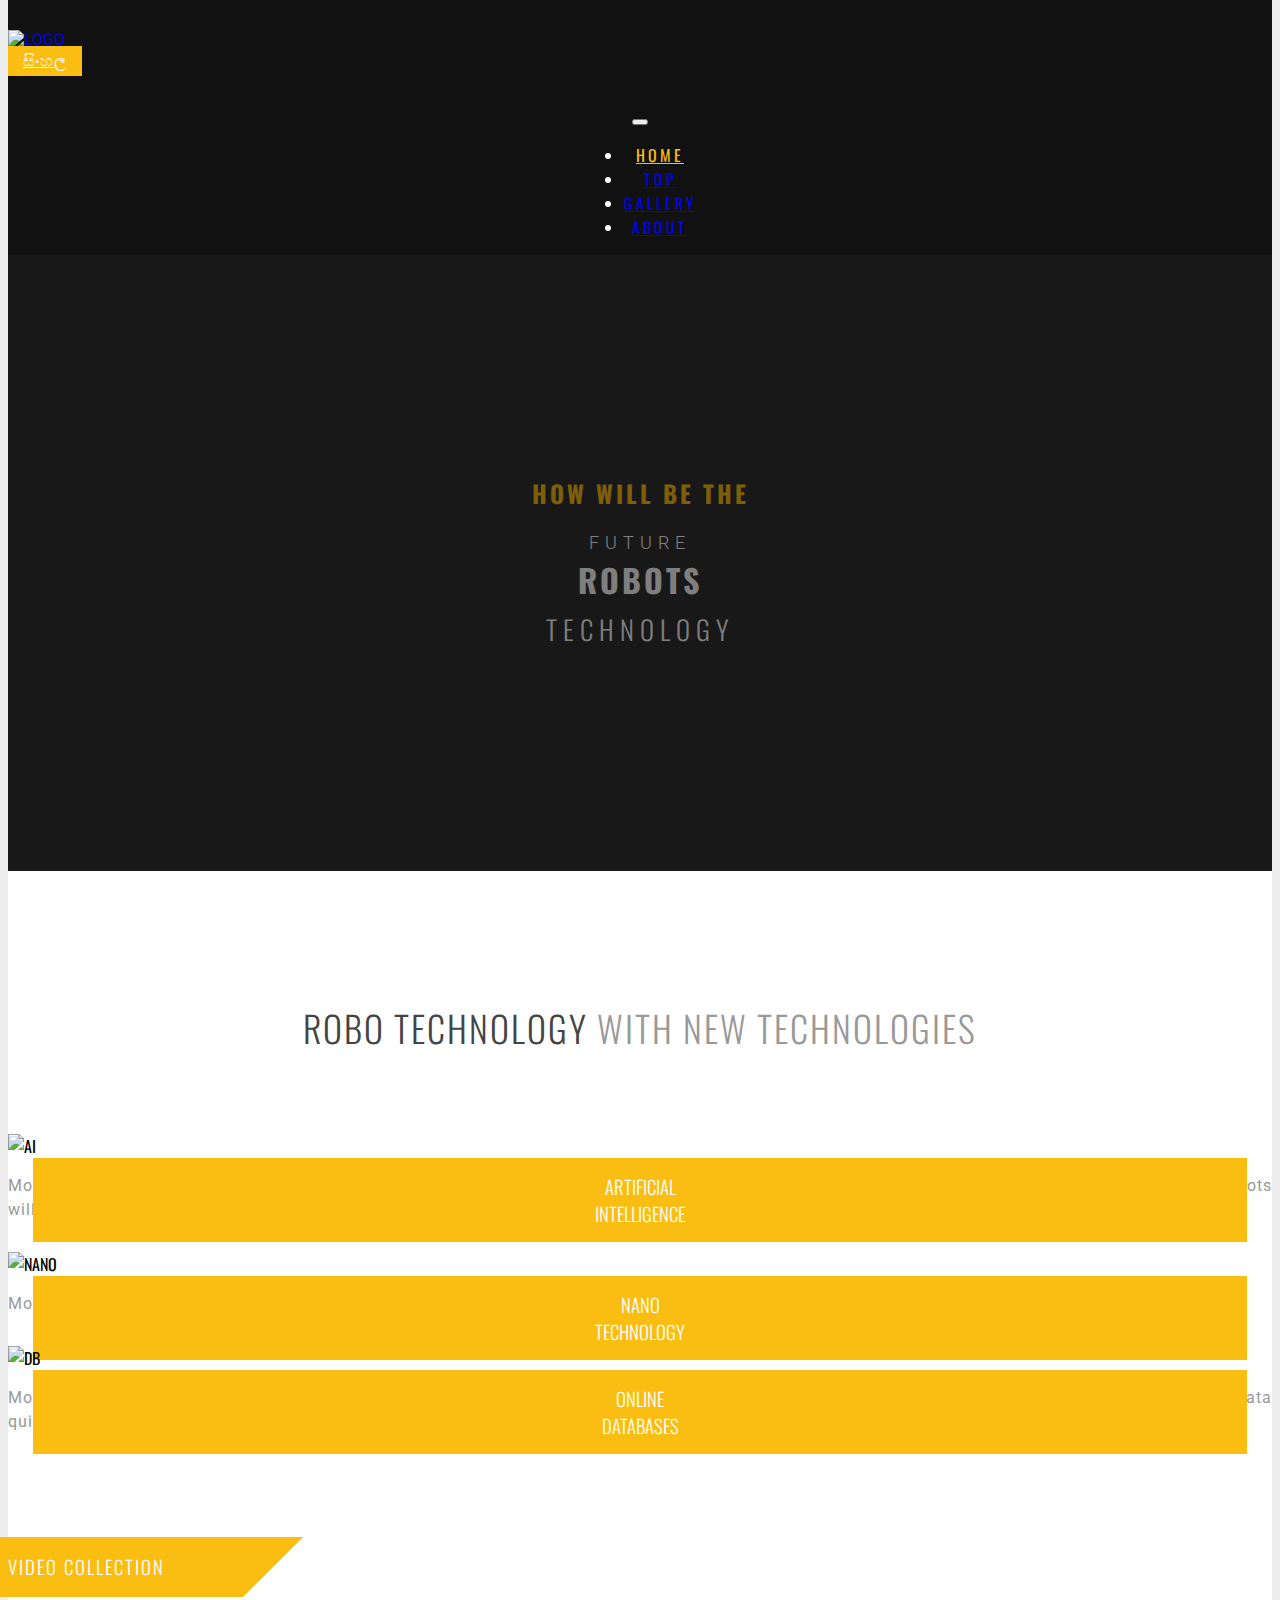
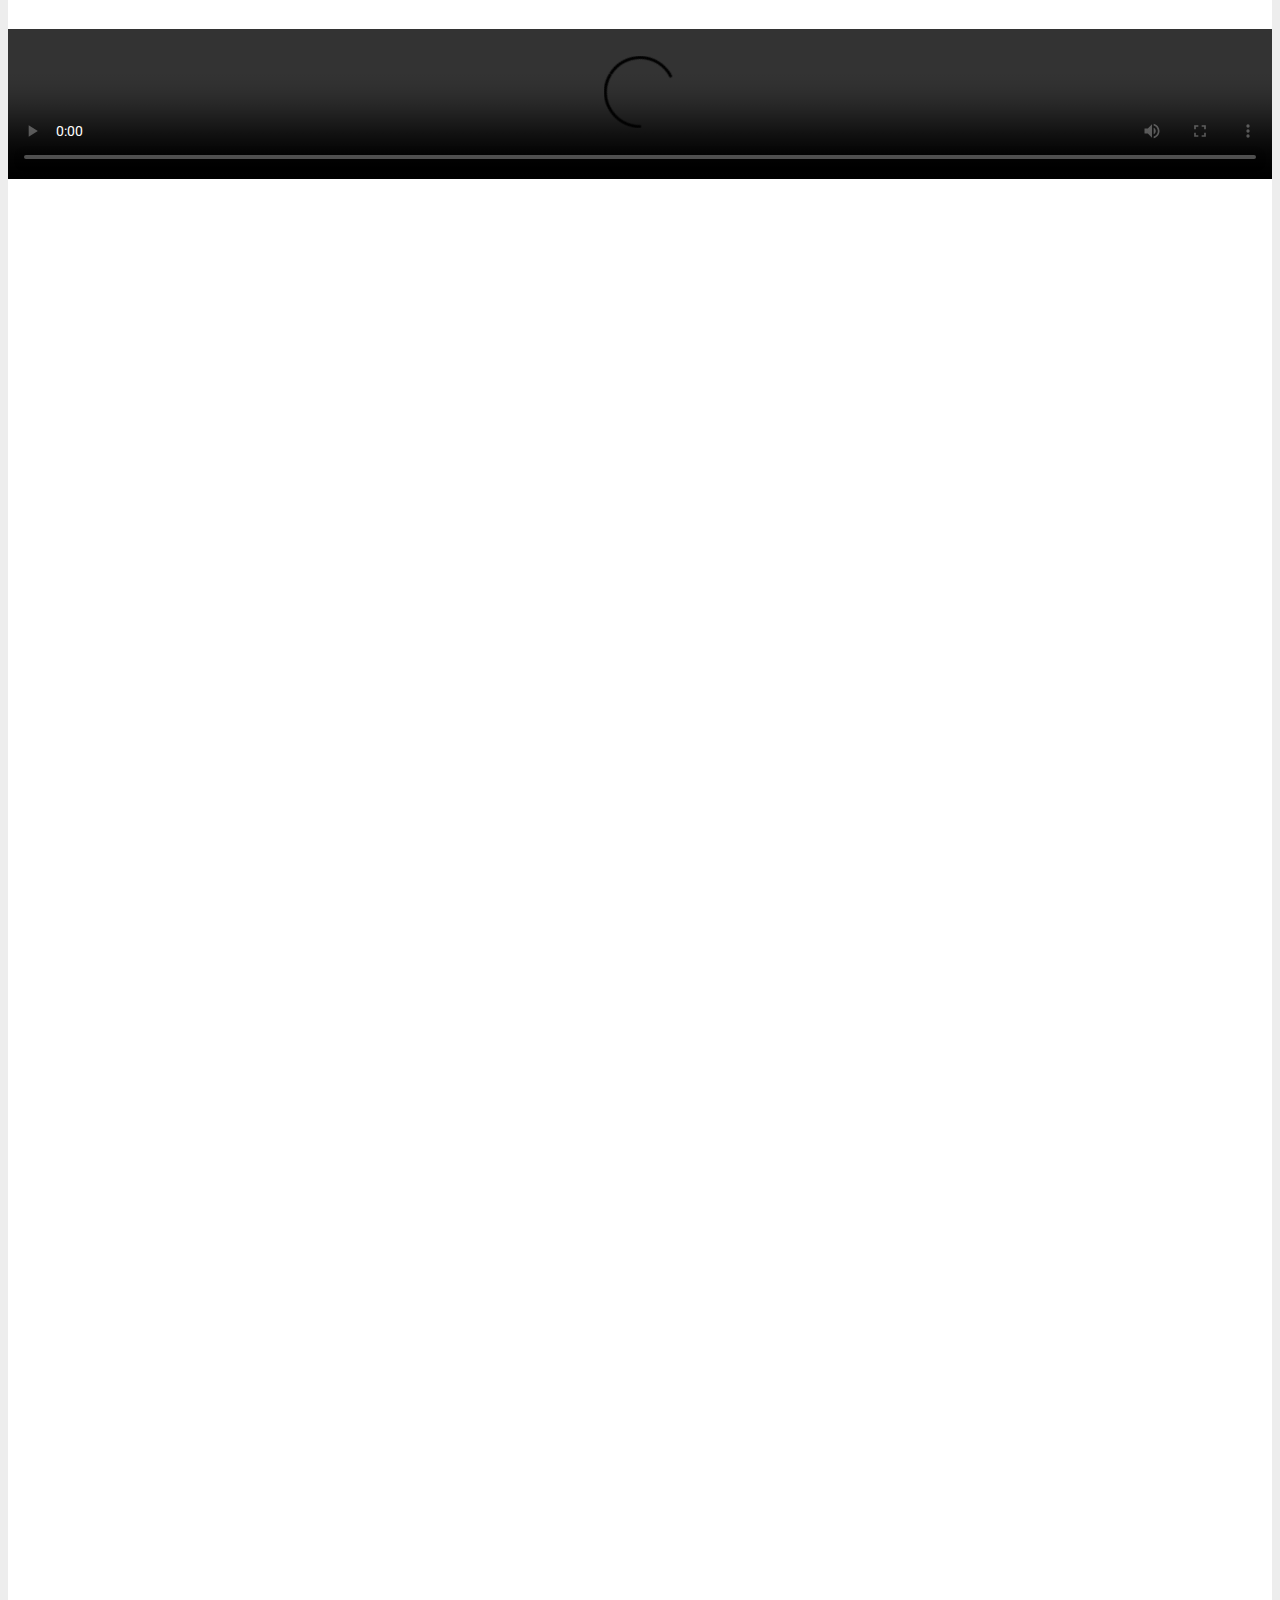
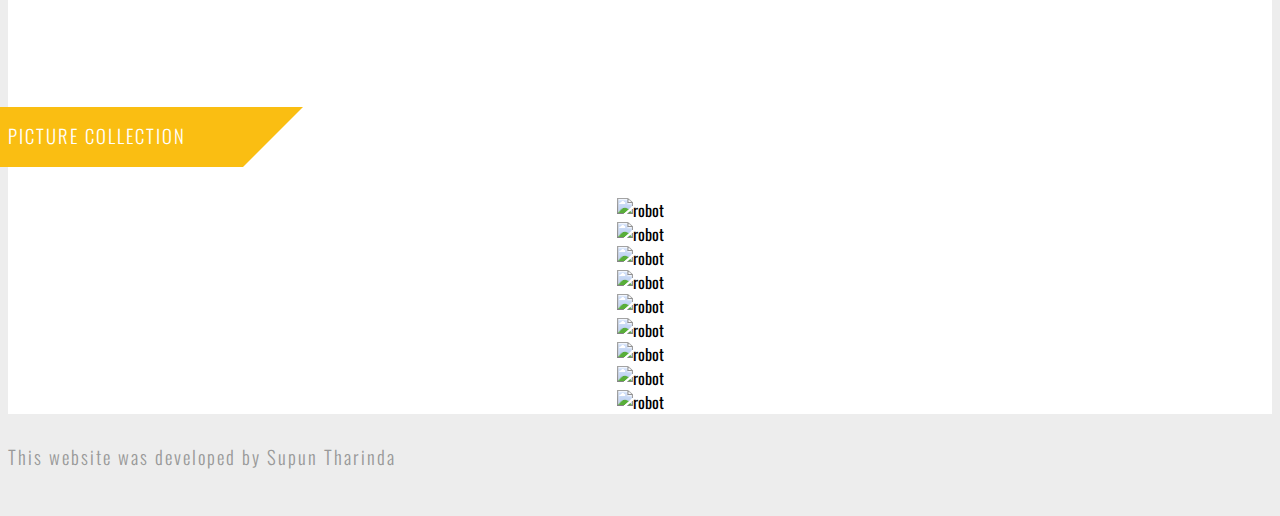
==== index.html @ 9515d879 "make changes" ====
<!DOCTYPE html>
<html lang="en">

<head>
    <meta charset="utf-8">
    <meta http-equiv="X-UA-Compatible" content="IE=edge">
    <meta name="viewport" content="width=device-width, initial-scale=1">

    <title>Future Robotics</title>

    <!-- CSS -->

    <!-- google fonts -->
    <link href='https://fonts.googleapis.com/css?family=Roboto:400,300,500,700' rel='stylesheet' type='text/css'>
    <link href='https://fonts.googleapis.com/css?family=Oswald:400,300,700' rel='stylesheet' type='text/css'>
    <link rel="stylesheet" href="https://cdnjs.cloudflare.com/ajax/libs/font-awesome/4.7.0/css/font-awesome.min.css">
    <!-- files -->
    <link href="assets/css/bootstrap.min.css" rel="stylesheet">
    <link href="assets/css/magnific-popup.css" rel="stylesheet">
    <link href="assets/css/owl.carousel.css" rel="stylesheet">
    <link href="assets/css/owl.carousel.theme.min.css" rel="stylesheet">
    <link href="assets/css/ionicons.css" rel="stylesheet">
    <link href="assets/css/main.css" rel="stylesheet">
    <script src="https://oss.maxcdn.com/html5shiv/3.7.2/html5shiv.min.js"></script>
    <script src="https://oss.maxcdn.com/respond/1.4.2/respond.min.js"></script>
    
     <style>
     
#myBtn {
  display: none;
  position: fixed;
  bottom: 20px;
  right: 30px;
  z-index: 99;
  font-size: 18px;
  border: none;
  outline: none;
  background-color: rgb(204, 34, 34);
  color: white;
  cursor: pointer;
  padding: 15px;
  border-radius: 4px;
}

#myBtn:hover {
  background-color: #555;
}
</style>
</head>

<body>

    <!-- Site Header -->
    <div class="site-header-bg">
        <div class="container">
            <div class="row">
                <div class="col-sm-6">
                    <a href="index.html">
                        <img src="assets/images/logo.png" alt="logo">
                    </a>
                </div>
                <div class="col-sm-3 col-sm-offset-3 text-right">
                    <a class="btn btn-default btn-robot" href="indexsin.html">සිංහල</a>
                   
                </div>
            </div>
        </div>
    </div>

    <!-- Header -->

    <section id="header" class="main-header">
        <div class="container">

            <div class="row">
                <nav class="navbar navbar-default">
                    <div class="navbar-header">
                        <button type="button" class="navbar-toggle collapsed" data-toggle="collapse" data-target="#site-nav-bar" aria-expanded="false">
                            <span class="sr-only">Toggle navigation</span>
                            <span class="icon-bar"></span>
                            <span class="icon-bar"></span>
                            <span class="icon-bar"></span>
                        </button>
                    </div>

                    <div class="collapse navbar-collapse" id="site-nav-bar">
                        <ul class="nav navbar-nav">
                            <li class="active">
                                <a href="index.html">Home</a>
                            </li>
                            <li>
                                <a href="top.html">TOP</a>
                            </li>
                            <li>
                                <a href="#gallery">Gallery</a>
                            </li>
                            <li>
                                    <a href="about.html">About</a>
                                </li>
                        </ul>
                    </div>
                    <!-- /.navbar-collapse -->
                </nav>
            </div>

            <div class="intro row">
                <div class="overlay"></div>
                <div class="col-sm-6 col-sm-offset-6">
                    <h2 class="header-quote">How will be the</h2>
                    <p style="margin-bottom: 0px;">
                        Future
                    </p>
                    <h1 class="header-title" style="margin-top: 0px;">Robots
                        <br>
                        <span class="thin">
                            <small>Technology</small>
                        </span>
                    </h1>
                </div>
            </div>
            <!-- /.intro.row -->
        </div>
        <!-- /.container -->
        <div class="nutral"></div>
    </section>
    <!-- /#header -->
    <button onclick="topFunction()" id="myBtn" class="btn btn-default btn-robot">Top</button>
    
    <script>
    // When the user scrolls down 20px from the top of the document, show the button
    window.onscroll = function() {scrollFunction()};
    
    function scrollFunction() {
        if (document.body.scrollTop > 20 || document.documentElement.scrollTop > 20) {
            document.getElementById("myBtn").style.display = "block";
        } else {
            document.getElementById("myBtn").style.display = "none";
        }
    }
    
    // When the user clicks on the button, scroll to the top of the document
    function topFunction() {
        document.body.scrollTop = 0;
        document.documentElement.scrollTop = 0;
    }
    </script>
    
    <!-- Product -->

    <section id="product" class="product">
        <div class="container section-bg">
            <div class="row">
                <div class="col-sm-12">
                    <div class="title-box">
                        <h2 class="title">
                            <span>Robo Technology</span> With new technologies</h2>
                    </div>
                </div>
            </div>
            <div class="row">
                <div class="col-sm-4">
                    <div class="porduct-box">
                        <img class="img-responsive" src="assets/images/cover.jpg" alt="AI">
                        <h3 class="product-title">Artificial
                            <br/>Intelligence</h3>
                        <p class="p-large">
                            Most robots work according to a program or are remotely controlled by a human operator. But in the future with the rise of
                            Artificial Intelligence (AI), robots will learn automatically and respond to each statement on
                            its own without any script or human intervention.
                        </p>
                    </div>
                </div>
                <div class="col-sm-4">
                    <div class="porduct-box">
                        <img class="img-responsive" src="assets/images/cover2.jpg" alt="NANO">
                        <h3 class="product-title">Nano
                            <br/>Technology</h3>
                        <p class="p-large">
                            Most robots are large in size and, therefore, the movement is slow. With the rise of nano technology, robots will be very
                            smaller and faster.
                        </p>
                    </div>
                </div>
                <div class="col-sm-4">
                    <div class="porduct-box">
                        <img class="img-responsive" src="assets/images/cover3.jpg" alt="DB">
                        <h3 class="product-title">Online
                            <br/>Databases</h3>
                        <p class="p-large">
                            Most of the robots' memory is still small, and the scanning of data is also slow. With the help of the ineternet, Robots
                            will be able to store and retrieve data quickly via online databases. It will cause to increase
                            the memory capacity and the data browsing speed of the robots.
                        </p>
                    </div>
                </div>
            </div>
            <div class="row">
                <div class="col-sm-12">
                    <div class="classic-title">
                        <div class="stiker" id="gallery">
                            <h3 class="inner-stiker">Video Collection</h3>
                        </div>
                        <div class="incline-div"></div>
                    </div>
                </div>
                <video width=100% controls autoplay>
                    <source src="assets\videos\1.mp4" type="video/mp4"> Your browser does not support HTML5 video.
                </video>
                <center>
                    <iframe width="49%" height="350" src="https://www.youtube.com/embed/S5t6K9iwcdw" frameborder="0" allow="autoplay; encrypted-media"
                        allowfullscreen></iframe>
                    <iframe width="49%" height="350" src="https://www.youtube.com/embed/8_-7Ri-tbHY" frameborder="0" allow="autoplay; encrypted-media"
                        allowfullscreen></iframe>
                    <iframe width="49%" height="350" src="https://www.youtube.com/embed/sZ_-yb-TN9M" frameborder="0" allow="autoplay; encrypted-media"
                        allowfullscreen></iframe>
                    <iframe width="49%" height="350" src="https://www.youtube.com/embed/-OTd-S7rY98" frameborder="0" allow="autoplay; encrypted-media"
                        allowfullscreen></iframe>
                    <iframe width="49%" height="350" src="https://www.youtube.com/embed/m8O_jOzMXBs" frameborder="0" allow="autoplay; encrypted-media"
                        allowfullscreen></iframe>
                    <iframe width="49%" height="350" src="https://www.youtube.com/embed/NO8PmqEI0cc" frameborder="0" allow="autoplay; encrypted-media"
                        allowfullscreen></iframe>
                    <iframe width="49%" height="350" src="https://www.youtube.com/embed/-0YrNriWeAA" frameborder="0" allow="autoplay; encrypted-media"
                        allowfullscreen></iframe>
                    <iframe width="49%" height="350" src="https://www.youtube.com/embed/5FFkDV2NKEY" frameborder="0" allow="autoplay; encrypted-media"
                        allowfullscreen></iframe>
                </center>

            </div>
            <div class="row">
                <div class="col-sm-12">
                    <div class="classic-title">
                        <div class="stiker">
                            <h3 class="inner-stiker">Picture Collection</h3>
                        </div>
                        <div class="incline-div"></div>
                    </div>
                </div>
                <center>
                    <div class="boxed">
                        <div class="col-sm-12">

                            <div id="partner-slider" class="owl-carousel">
                                <div class="item">
                                    <img src="assets/images/1.jpg" alt="robot">
                                </div>
                                <div class="item">
                                    <img src="assets/images/2.jpg" alt="robot">
                                </div>
                                <div class="item">
                                    <img src="assets/images/3.jpg" alt="robot">
                                </div>
                                <div class="item">
                                    <img src="assets/images/4.jpg" alt="robot">
                                </div>
                                <div class="item">
                                    <img src="assets/images/5.jpg" alt="robot">
                                </div>
                                <div class="item">
                                    <img src="assets/images/6.jpg" alt="robot">
                                </div>
                                <div class="item">
                                    <img src="assets/images/7.jpg" alt="robot">
                                </div>
                                <div class="item">
                                    <img src="assets/images/8.jpg" alt="robot">
                                </div>
                                <div class="item">
                                    <img src="assets/images/9.jpg" alt="robot">
                                </div>
                            </div>
                </center>

                </div>

                </div>
            </div>
    </section>



    <footer class="footer text-center">
        <h3>This website was developed by Supun Tharinda</h3>
    </footer>

    <!-- Scripts -->
    <script src="assets/js/jquery-1.12.3.min.js"></script>
    <script src="assets/js/bootstrap.min.js"></script>
    <script src="assets/js/jquery.magnific-popup.min.js"></script>
    <script src="assets/js/owl.carousel.min.js"></script>
    <script src="assets/js/script.js"></script>

</body>

</html>
---- assets/css/main.css ----
body{
	background-color: #ededed;
	font-family: 'Oswald';
	position: relative;
	margin-top: 0;
}

/*======================================================================
##		Global Settings
=======================================================================*/
.btn-robot, p{
	font-family: 'Roboto';
	line-height: 1.5;
	letter-spacing: 1px;
	font-weight: 300;
}
.mt0{
	margin-top: 0;
}
.thin{
	font-weight: 300;
}
.c-table{
	display: table;
	height: 100%;
	width: 100%;
}
.c-cell{
	display: table-cell;
	vertical-align: middle;
}
.title-box{
	text-align: center;
	padding: 100px 0 50px;
	text-transform: uppercase;
}
.title-box p{
	margin-bottom: 0;
}
.title{
	font-weight: 300;
	color: #999;
	font-size: 36px;
	letter-spacing: 2px;
}
.title.mt0{
	text-transform: capitalize;
	font-weight: 400;
	color: #444;
}
.title span{
	color: #444;
}
.btn-robot{
	border-radius: 0;
	background-color: #fabe12;
	color: #fff;
	text-transform: uppercase;
	border-color: transparent;
	padding: 5px 15px;
	transition: all 0.4s ease-in-out;
	letter-spacing: 1px;
	font-weight: 300;
	margin-top: 15px;
}
.btn-robot:hover{
	background-color: transparent;
	color: #fabe12;
	border-color: #fabe12;
}




/*======================================================================
##		Header Section
=======================================================================*/
.site-header-bg{
	width: 100%;
	background-color: #111;
	z-index: 1;
	padding: 30px 0;
	color: #fff;
	text-transform: uppercase;
	font-family: 'Roboto';
}
.site-header-bg .input-group{
	padding-top: 10px;
}
.site-header-bg .form-control{
	border-radius: 0;
	background-color: transparent;
}
.site-header-bg .input-group .btn{
	text-transform: uppercase;
	border-radius: 0;
}
.site-header-bg .btn-robot{
	margin-top: 0;
	padding-bottom: 6px;
}




/*======================================================================
##		Header Section
=======================================================================*/
.main-header{
	text-transform: uppercase;
	text-align: center;
	color: #fff;
	letter-spacing: 3px;
	background: #111;
	position: relative;
}
.header-quote{
	color: #fabe12;
	font-weight: 700;
	margin-bottom: 0;
}
.main-header p{
	font-weight: 300;
	font-size: 18px;
	letter-spacing: 6px;
}
.header-title{
	font-weight: 700;
}
.header-title .thin{
	letter-spacing: 6px;
}
.intro{
	padding: 200px 0;
    background-image: url(../images/header.jpg);
    background-repeat: no-repeat;
    background-size: cover;
    background-position: center;
    margin-bottom: -90px;
    z-index: 11;
    position: relative;
}
.nutral{
	background-color: #ebebeb;
	height: 90px;
	z-index: 10;
	position: relative;
}
.navbar{
    margin-bottom: 0;
    border-bottom-left-radius: 0;
    border-bottom-right-radius: 0;
}
.navbar-default{
	border-color: #262626;
    background-color: #111;
}
.navbar-default .navbar-nav>.active>a, .navbar-default .navbar-nav>.active>a:focus, .navbar-default .navbar-nav>.active>a:hover{
	color: #fabe12;
	background-color: transparent;
}
.navbar .navbar-nav {
    display: inline-block;
    float: none;
}
.navbar .navbar-collapse {
    text-align: center;
}
.navbar-default .navbar-nav>li>a:focus, .navbar-default .navbar-nav>li>a:hover {
	color: #fff;
}




/*======================================================================
##		Footer widget Section
=======================================================================*/
.footer-widget{
	padding: 80px 0;
	border-bottom: 1px solid rgba(153, 153, 153, 0.3);
}
.footer-widget .section-bg{
	background-color: #ebebeb;
	text-align: center;
	text-transform: capitalize;
}
.footer-widget h3{
	border-bottom: 1px solid rgba(153, 153, 153, 0.3);
	color: #999;
	padding-bottom: 25px;
	margin-bottom: 15px;
	font-weight: 300;
	letter-spacing: 2px;
}
.footer-widget ul{
	padding-left: 0;
}
.footer-widget ul li{
	list-style-type: none;
	padding: 7px 0;
}
.footer-widget ul li:before{
	content: "\f363";
	font-family: 'ionicons';
	padding-right: 5px;
	font-size: 14px;
	color: #999;
}
.footer-widget ul li a{
	color: #999;
	font-family: 'Roboto';
	font-size: 14px;
	font-weight: 500;
}
.widget-img-box{
	margin-top: 30px;
}
.widget-img{
	width: 49%;
	display: inline-block;
}
.footer{
	padding: 10px 0 20px;
}
.footer h3, .footer a{
	color: #999;
	font-weight: 300;
	letter-spacing: 2px;
}







/*======================================================================
##		Product Section
=======================================================================*/
.product .section-bg{
	background-color: #fff;
}
.porduct-box{
	margin-bottom: 30px;
	position: relative;
}
.porduct-box img{
	width: 100% !important;
}
.product-title{
	position: absolute;
    top: 5px;
    left: 25px;
    right: 25px;
    padding: 15px;
    background-color: #fabe12;
    text-transform: uppercase;
    color: #fff;
    text-align: center;
    font-weight: 300;
}
.classic-title{
	margin-top: 100px;
	text-transform: uppercase;
	letter-spacing: 2px;
	margin-bottom: 30px;
	position: relative;
}
.incline-div{
	position: absolute;
	top: 3px;
	left: 0;
	border-top: 60px solid #fabe12;
	border-right: 60px solid transparent;
	margin-left: -15px;
	width: 250px;
	z-index: 1;
}
.outer-stiker{
	display: inline-block;
	color: #d0d0d0;
}
.stiker{
	display: inline-block;
}
.inner-stiker{
	color: #fff;
	padding-right: 50px;
}
.outer-stiker, .inner-stiker{
	font-weight: 300;
	z-index: 2;
	position: relative;
}
.product p{
	color: #999;
	font-size: 14px;
	text-align: justify;
	margin-bottom: 30px;
}
.product p.p-large{
	font-size: 16px;
	font-weight: 400;
}
@media (min-width: 768px){
	.boxed{
		padding: 0 80px;
	}
}




/*======================================================================
##		History Section
=======================================================================*/
.history .section-bg{
	background-color: #111;
	text-align: center;
}
.history p{
	color: #fff;
}
.history .title{
	color: #fabe12;
}
.history img{
	padding: 60px 0 0;
}



/*======================================================================
##		Partner Section
=======================================================================*/
.partner .section-bg{
	background-color: #fff;
	text-align: center;
	padding-bottom: 80px;
}
.partner .title{
	color: #111;
}




/*======================================================================
++++++++++++++++++++++++++++++++++++++++++++++++++++++++++++++++++++++++
##		Pages
++++++++++++++++++++++++++++++++++++++++++++++++++++++++++++++++++++++++
=======================================================================*/

/*======================================================================
##		Inner Header Sections
=======================================================================*/
.inner-header .intro{
	padding: 100px 0;
}
.overlay{
	position: absolute;
	content: '';
	width: 100%;
	height: 100%;
	top: 0;
	left: 0;
	background-color: rgba(0, 0, 0, 0.5);
}
.inner-header .breadcrumb{
	margin-bottom: 0;
	background-color: transparent;
	font-size: 26px;
	font-weight: 300;
}
.inner-header .breadcrumb>.active{
	color: #fabe12;
}
.inner-header .breadcrumb a{
	color: #fff;
}
.inner-p{
	text-align: center;
	margin-bottom: 80px;
	font-size: 16px;
}
.page-bgc{
	background-color: #fff;
	padding-bottom: 100px;
}

.intro{
	background-color: #313131;
}
.faq-header .intro{
	background-image: url(../images/faq-header.jpg);
}
.shop-header .intro{
	background-image: url(../images/shop-header.jpg);
}
.contact-header .intro{
	background-image: url(../images/contact-header.jpg);
}
.about-header .intro{
	background-image: url(../images/about-header.jpg);
}
.about .page-bgc{
	padding-bottom: 0;
}





/*======================================================================
##		FAQ
=======================================================================*/
.panel-heading {
  padding: 0;
  border-radius: 0;
}
.panel-heading h4.panel-title {
  position: relative;
  text-transform: capitalize;
}
.panel-heading a {
  display: block;
  padding: 15px 0 15px 40px;
  line-height: 1;
  -webkit-transition: all .3s;
  transition: all .3s;
}

.panel-heading a:hover {
  color: #fff;
  text-decoration: none;
}
.panel-heading a:focus {
  text-decoration: none;
  color: #111;
}
.panel-heading a:active {
  color: #111;
}
@media (min-width:768px) {
  .panel-heading a:after,a.collapsed:after {
    font-family: 'ionicons';
    content: "\f126";
    position: absolute;
    right: 15px;
    font-size: 18px;
    color: #111;
  }

  a.collapsed:after {
    content: "\f123";
  }
}
.panel-body {
  padding: 20px;
  color: #999;
  line-height: 1.7;
}
.panel-default {
  border: 1px solid #111;
}
.panel-default>.panel-heading {
  background-color: transparent;
  transition: all 0.4s ease-in-out;
}
.panel-default>.panel-heading:hover{
	background-color: #fabe12;
}
.panel-default>.panel-heading+.panel-collapse>.panel-body {
  border-top: 2px solid rgba(0,0,0,.1);
}

.panel-group .panel {
  border-radius: 0;
  margin-bottom: -5px;
  border-bottom: none;
}
.panel-group .panel:last-child{
	border-bottom: 1px solid #111;
}




/*======================================================================
##		Shop
=======================================================================*/
.img-full{
	width: 100%;
}
.shop-box{
	position: relative;
	overflow: hidden;
}
.shop-box-hover{
	position: absolute;
	left: -90%;
	top: -90%;
	background-color: #fabe12;
	width: 100%;
	height: 100%;
	transition: all 0.4s ease-in-out;
}
.shop-box:hover .shop-box-hover{
	top: 0;
	left: 0;
}
.shop-box-hover .c-cell a{
	font-size: 25px;
	color: #111;
	transition: all 0.4s ease-in-out;
	padding: 8px;
}
.shop-box-hover .c-cell a:hover{
	color: #fff;
	text-decoration: none;
}
.shop-box-title{
	font-family: 'Roboto';
	text-transform: uppercase;
	padding: 30px 0;
	margin-bottom: 50px;
	border-bottom: 1px solid rgba(0, 0, 0, 0.1);
}
.shop-box-title h4{
	margin: 0 0 5px 0;
	font-weight: 700;
}
.shop-price{
	margin-bottom: 0;
	font-weight: 500;
}
.star{
	margin: 0;
	color: #fabe12;
}
@media (min-width: 768px){
	.shop-price, .star{
		text-align: right;
	}
}
.pager li>a, .pager li>span{
	border-radius: 0;
	color: #111;
}
.pager li>a:focus, .pager li>a:hover{
	color: #fff;
	border-color: #fabe12;
	background-color: #fabe12;
}




/*======================================================================
##		Contact
=======================================================================*/
.map_canvas{
	width: 100%;
	height: 400px;
	margin-bottom: 30px;
}
.contact h4, .contact h5{
	font-family: 'Roboto';
	text-transform: uppercase;
	font-weight: 400;
}
.contact h5{
	margin: 0;
}
.contact h4{
	padding: 40px 0 30px;
}
.contact-detail{
	border-bottom: 1px solid #ddd;
	text-transform: uppercase;
	padding: 10px 0 15px;
	font-size: 10px;
	font-weight: 500;
	margin-bottom: 30px;
}
.contact-form .form-control{
	border-color: transparent;
	border-bottom: 1px solid #ddd;
	border-radius: 0;
	box-shadow: none;
	font-family: 'Roboto';
	padding-left: 0;
}
.contact-form .form-control:active, .contact-form .form-control:focus{
	border-bottom: 1px solid #fabe12;
	box-shadow: none;
}

/*Turn off Google Map zooming*/
/******************************/
.scrolloff {
    pointer-events: none;
}
/*placeholder style*/
/*******************/
.contact-form ::-webkit-input-placeholder { /* Chrome/Opera/Safari */
	text-transform: uppercase;
	font-family: 'Roboto';
}
.contact-form ::-moz-placeholder { /* Firefox 19+ */
	text-transform: uppercase;
	font-family: 'Roboto';
}
.contact-form :-ms-input-placeholder { /* IE 10+ */
	text-transform: uppercase;
	font-family: 'Roboto';
}
.contact-form :-moz-placeholder { /* Firefox 18- */
	text-transform: uppercase;
	font-family: 'Roboto';
}





/*======================================================================
##		Contact
=======================================================================*/
/*Service*/
/*********/
.service{
	padding-bottom: 60px;
}
.service-box{
	margin-bottom: 60px;
}
.service-box p{
	font-size: 13px;
	font-weight: 400;
	color: #969595;
	margin-bottom: 0;
}
.service-title{
	display: table;
	font-family: 'Roboto';
	font-size: 22px;
	padding: 10px 0;
	text-transform: capitalize;
}
.service-title .icon span{
	font-size: 40px;
	color: #fabe12;
	margin-right: 15px;
}
.service-title div{
	display: table-cell;
	vertical-align: middle;
}
/*Machine Man*/
/*************/
.machine-man{
	background-color: #393835;
	color: #fff;
	font-family: 'Roboto';
	margin-left: -15px;
	margin-right: -15px;
}
.m-s-title, .m-p-title{
	font-weight: 300;
	letter-spacing: 2px;
}
.m-s-title{
	color: #fabe12;
	margin: 0;
	padding-top: 100px;
}
.m-p-title{
	text-transform: capitalize;
	margin: 0 0 20px;
}
.machine-man p{
	margin-bottom: 100px;
}
@media (max-width: 677px){
	.machine-man{
		padding-left: 15px;
		padding-right: 15px;
	}
}
@media (min-width: 678px){
	.machine-man .boxed{
		padding: 0 95px;
	}
	.machine-man .row{
		background-image: url(../images/machine-man.png);
		background-repeat: no-repeat;
		background-position: right 60px bottom 0;
	}
}
/*Team*/
/******/
.team-box{
	position: relative;
	width: 100%;
	margin-bottom: 60px;
}
.team-img-detail{
	font-family: 'Roboto';
	text-align: center;
	position: absolute;
	width: 55%;
	right: 0;
	background-color: #f7f7f7;
	color: #999;
	/*padding: 20px;*/
}
.team-img-detail h4{
	color: #111;
	padding-top: 30px;
}
.team-img-detail h4, .team-img-detail h5{
	text-transform: uppercase;
	font-weight: 400;
	letter-spacing: 2px;
	margin: 0;
}
.team-img-detail p{
	padding: 20px;
}
.social {
 	font-size: 24px;
	float: right;
	background-color: #000000;
	padding: 5px;
}
.social a {
	color: #fff;
	padding: 8px;
}
@media (max-width: 767px){
	.team-img{
		width: 100%;
	}
}
/*CTA*/
/*****/
.cta{
	background-color: #393835;
	color: #fff;
	margin-left: -15px;
	margin-right: -15px;
	padding: 40px 0;
}
.cta .btn-robot{
	color: #393835;
	font-size: 16px;
	font-weight: 700;
	margin-top: 10px;
}
.cta .btn-robot:hover{
	color: #fabe12;
}
@media (max-width: 677px){
	.cta{
		padding-left: 15px;
		padding-right: 15px;
	}
}
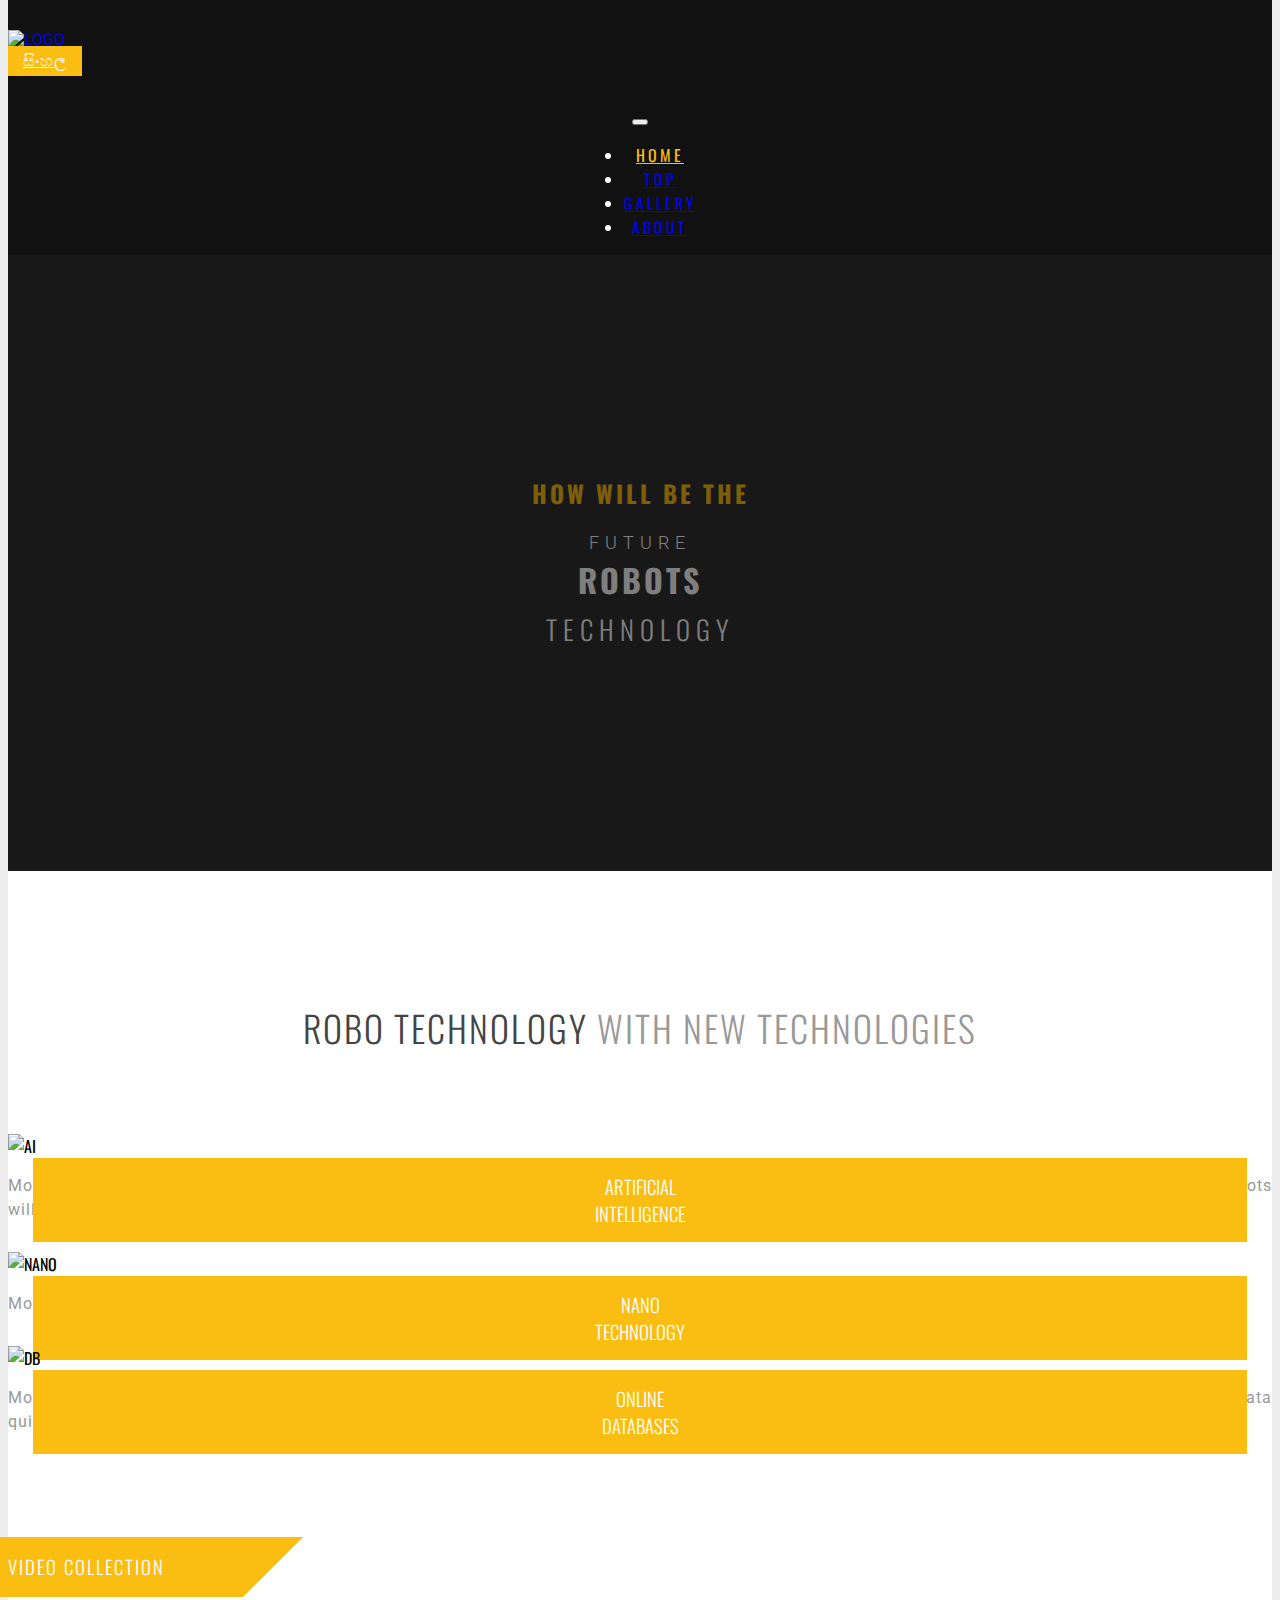
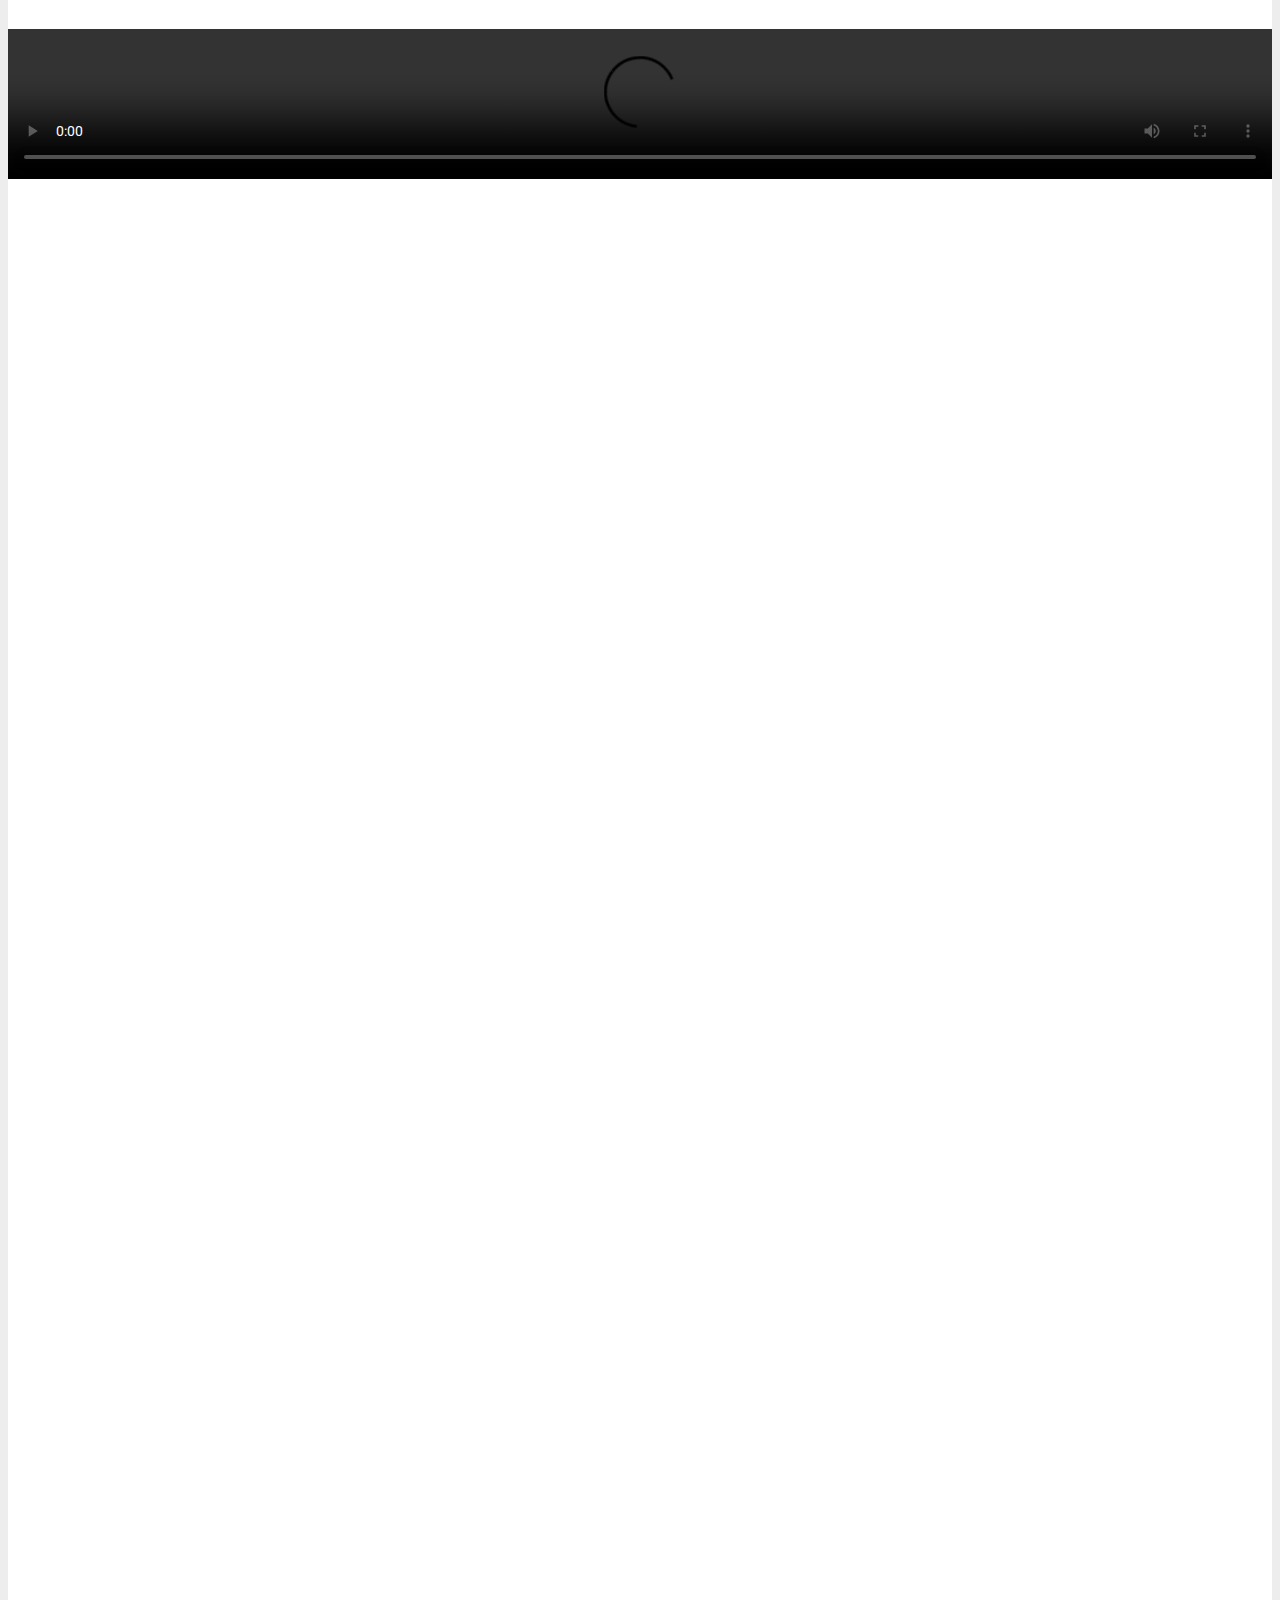
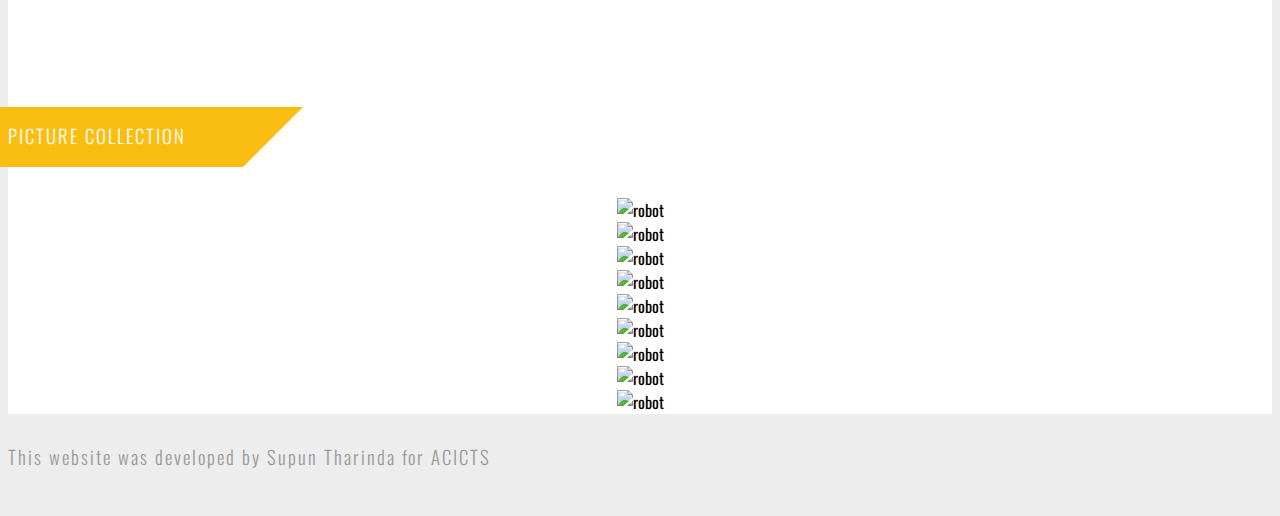
==== commit f72cc61f: "Update index.html" ====
--- a/index.html
+++ b/index.html
@@ -23,7 +23,7 @@
     <link href="assets/css/main.css" rel="stylesheet">
     <script src="https://oss.maxcdn.com/html5shiv/3.7.2/html5shiv.min.js"></script>
     <script src="https://oss.maxcdn.com/respond/1.4.2/respond.min.js"></script>
-    
+    <link rel="shortcut icon" type="image/x-icon" href="assets/images/logoico.png" />
      <style>
      
 #myBtn {
@@ -46,6 +46,7 @@
   background-color: #555;
 }
 </style>
+    <script type='text/javascript' id='susi-bot-script' data-userid='0c098fba52109b572bec8ea3235593c1' data-group='Problem Solving' data-language='en' data-skill='BOT' src='https://skills.susi.ai/susi-chatbot.js'></script>
 </head>
 
 <body>
@@ -127,7 +128,6 @@
     <button onclick="topFunction()" id="myBtn" class="btn btn-default btn-robot">Top</button>
     
     <script>
-    // When the user scrolls down 20px from the top of the document, show the button
     window.onscroll = function() {scrollFunction()};
     
     function scrollFunction() {
@@ -138,7 +138,6 @@
         }
     }
     
-    // When the user clicks on the button, scroll to the top of the document
     function topFunction() {
         document.body.scrollTop = 0;
         document.documentElement.scrollTop = 0;
@@ -279,7 +278,7 @@
 
 
     <footer class="footer text-center">
-        <h3>This website was developed by Supun Tharinda</h3>
+        <h3>This website was developed by Supun Tharinda for ACICTS</h3>
     </footer>
 
     <!-- Scripts -->
@@ -291,4 +290,4 @@
 
 </body>
 
-</html>+</html>
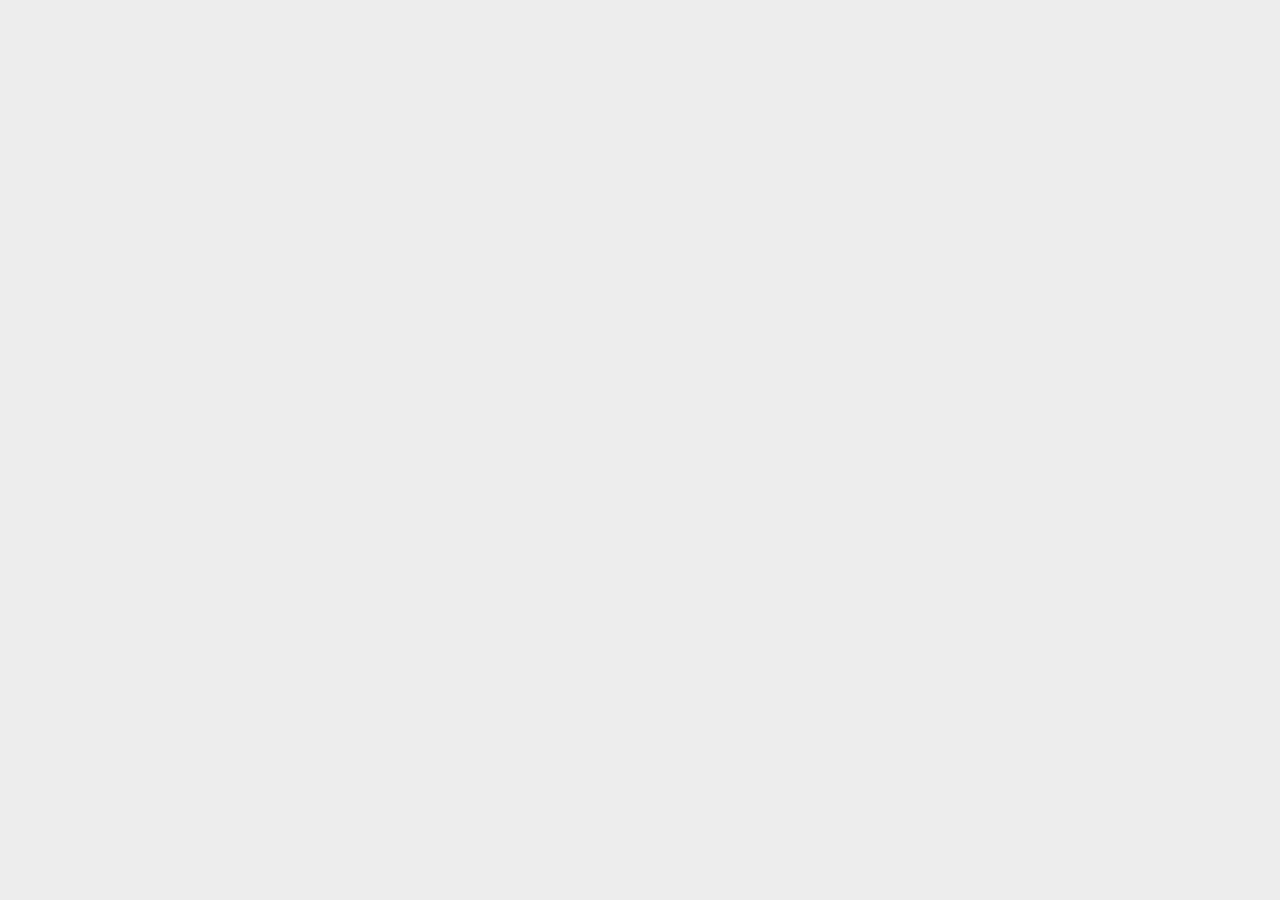
==== commit db70d03c: "Update index.html" ====
--- a/index.html
+++ b/index.html
@@ -30,7 +30,7 @@
   display: none;
   position: fixed;
   bottom: 20px;
-  right: 30px;
+  right: 50px
   z-index: 99;
   font-size: 18px;
   border: none;
@@ -44,10 +44,9 @@
 
 #myBtn:hover {
   background-color: #555;
+  border: solid 2px;
 }
-</style>
-    <script type='text/javascript' id='susi-bot-script' data-userid='0c098fba52109b572bec8ea3235593c1' data-group='Problem Solving' data-language='en' data-skill='BOT' src='https://skills.susi.ai/susi-chatbot.js'></script>
-</head>
+<script type='text/javascript' id='susi-bot-script' data-userid='0c098fba52109b572bec8ea3235593c1' data-group='Problem Solving' data-language='en' data-skill='BOT' src='https://skills.susi.ai/susi-chatbot.js'></script>
 
 <body>
 
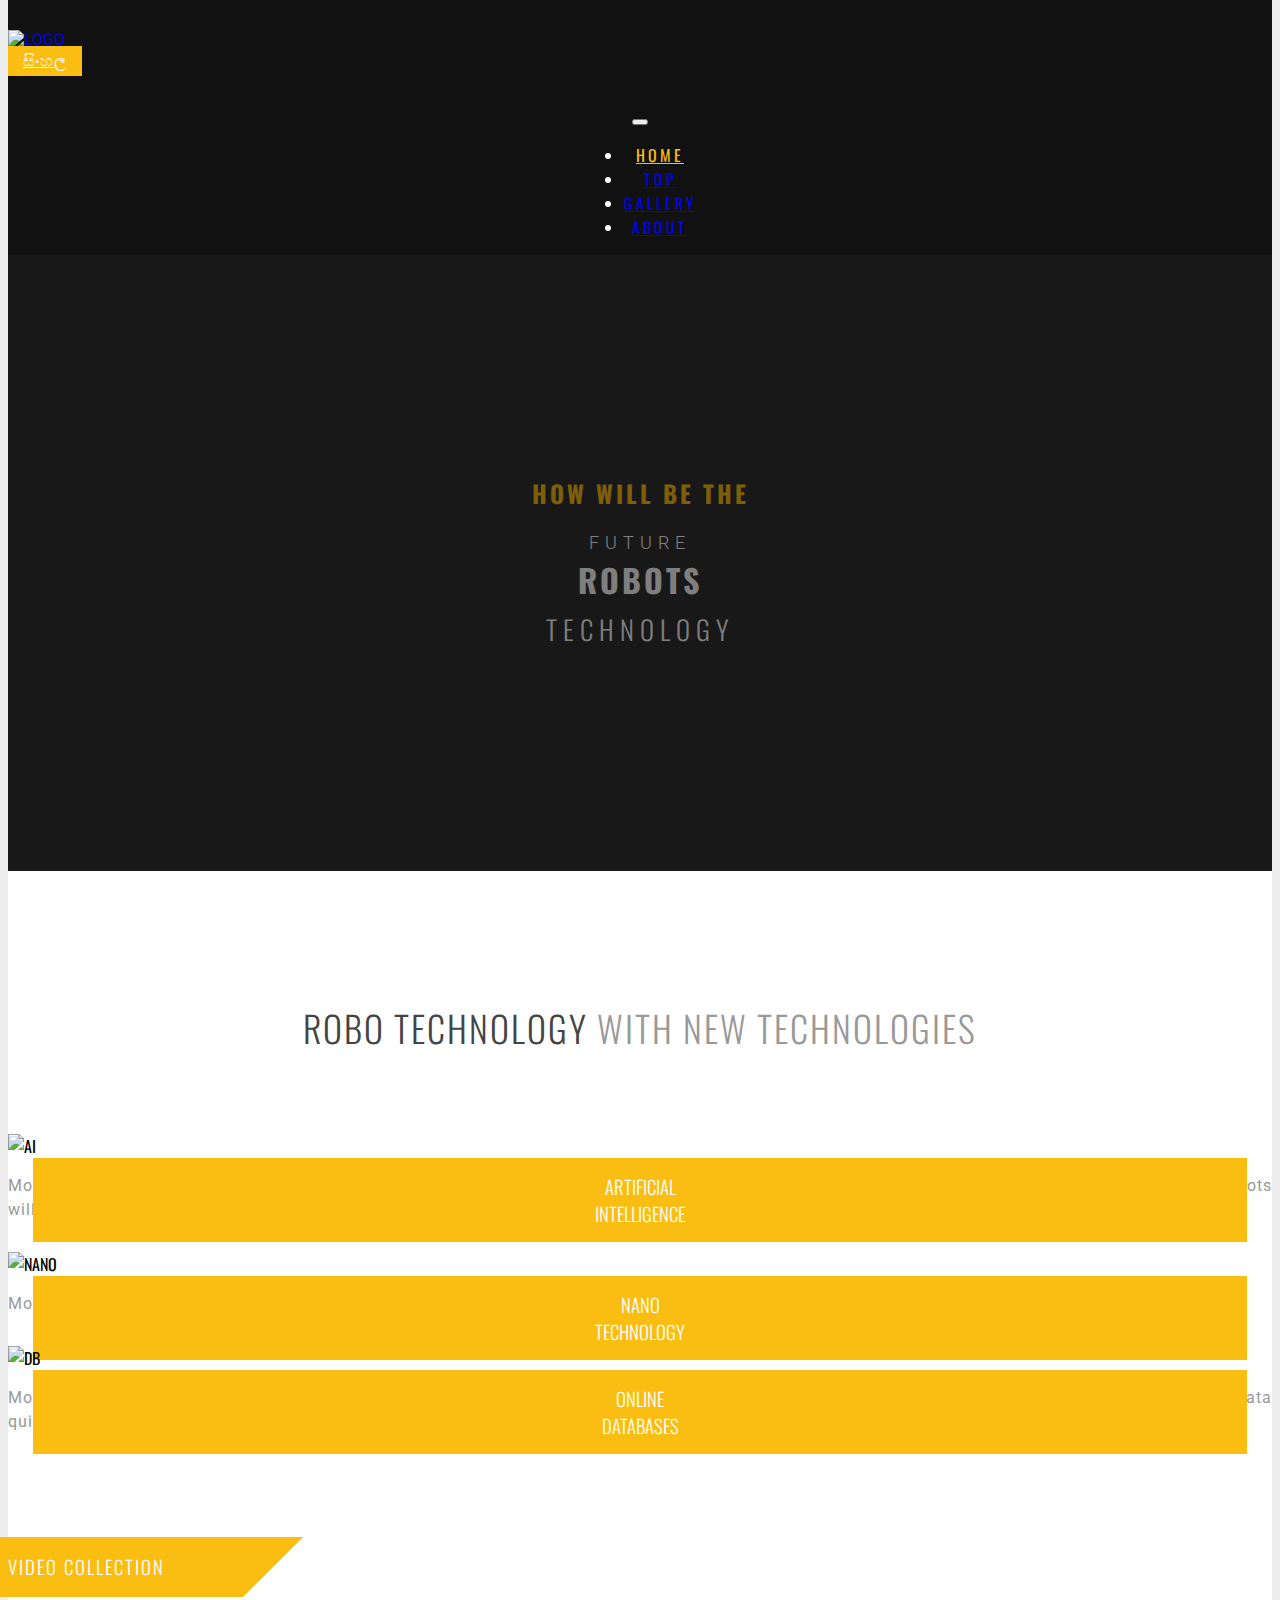
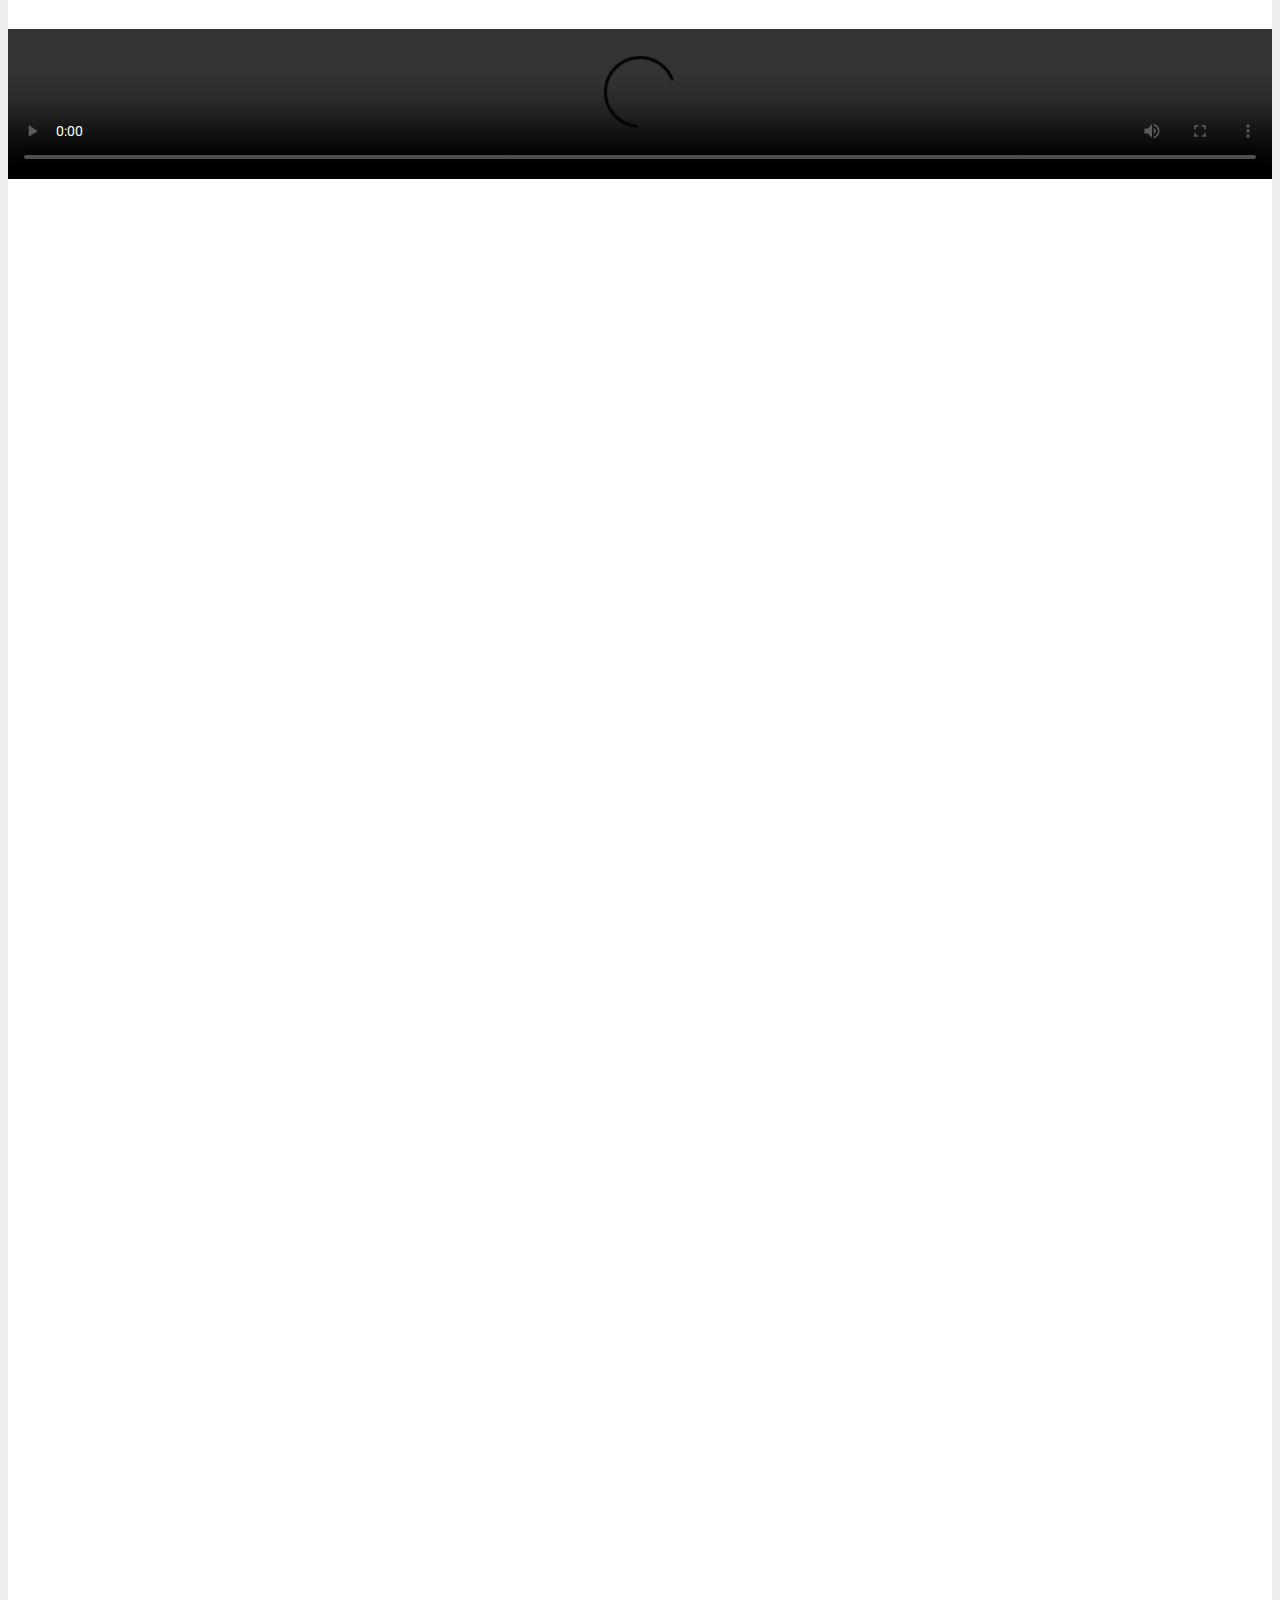
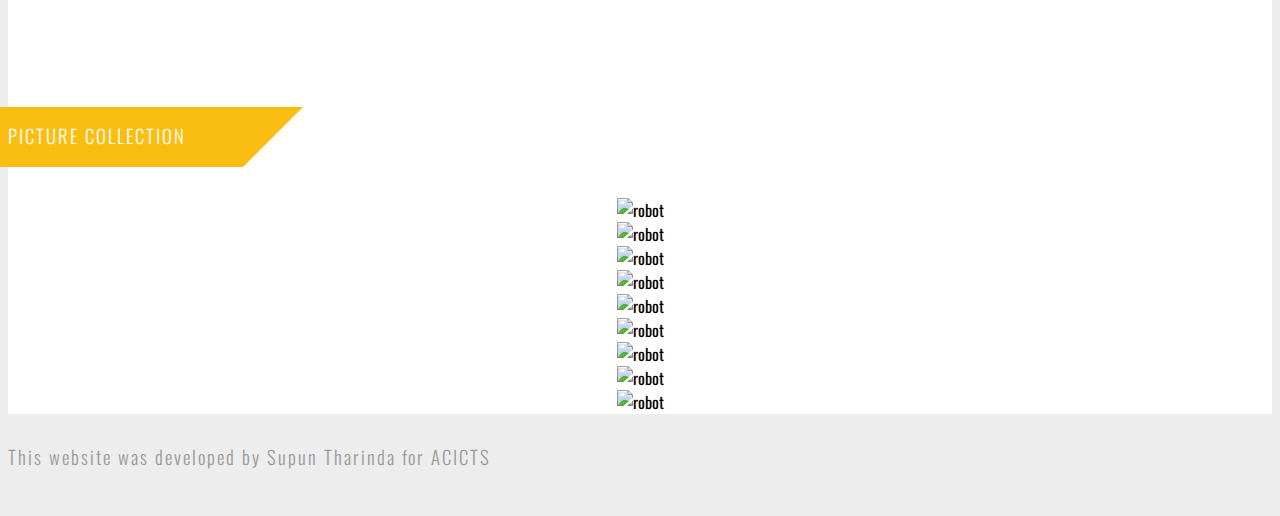
==== commit 4e306038: "Merge pull request #1 from SRISOFTwrite/master" ====
--- a/index.html
+++ b/index.html
@@ -46,8 +46,8 @@
   background-color: #555;
   border: solid 2px;
 }
-<script type='text/javascript' id='susi-bot-script' data-userid='0c098fba52109b572bec8ea3235593c1' data-group='Problem Solving' data-language='en' data-skill='BOT' src='https://skills.susi.ai/susi-chatbot.js'></script>
-
+    </style>
+    </head>
 <body>
 
     <!-- Site Header -->
